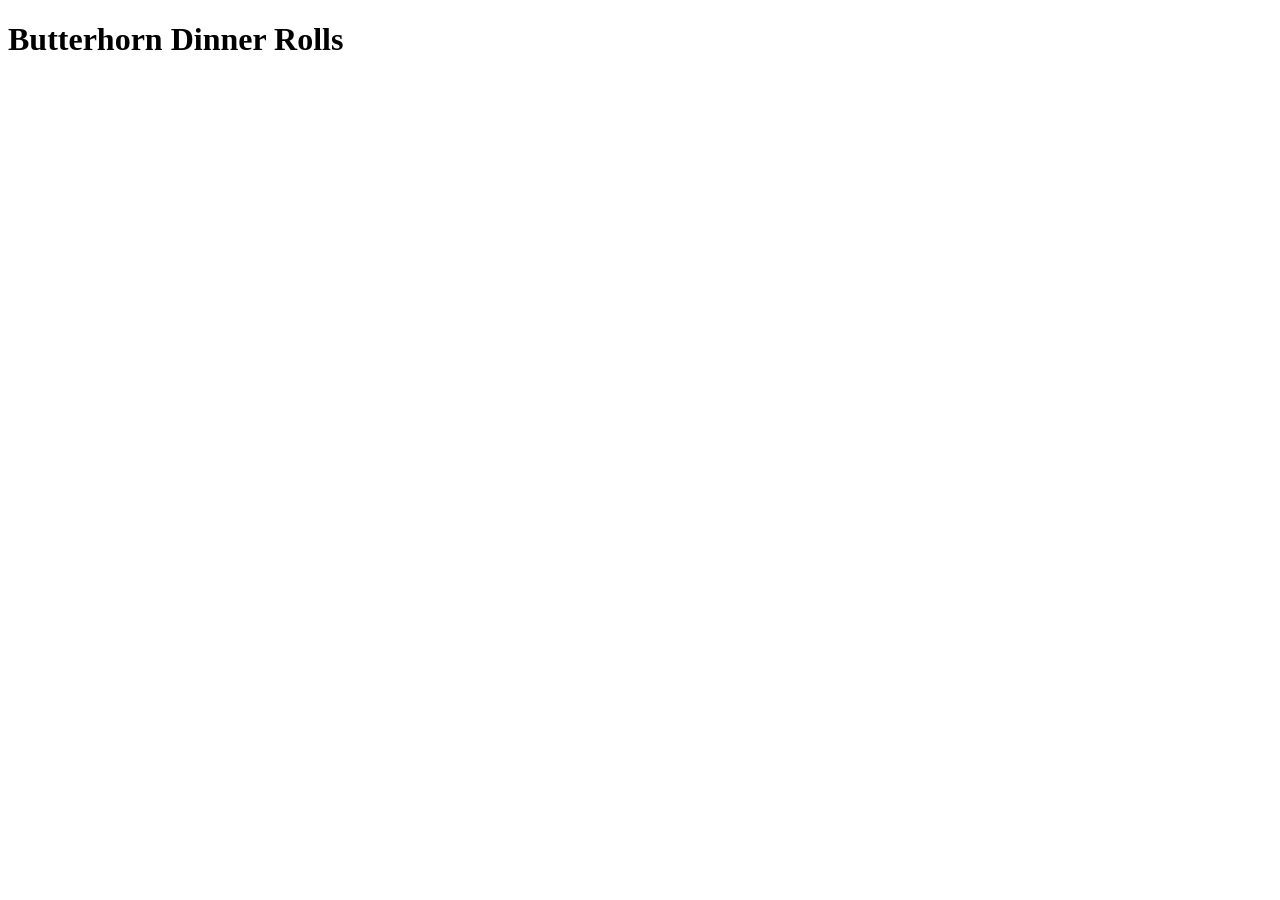
==== recipes/butterhorn-dinner-rolls.html @ 303f1480 "Add two new recipes Add butterhorn dinner rolls and link from home page Add candied yams recipe and " ====
<!DOCTYPE html>
<html lang="en">
    <head>
        <meta charset="utf-8">
        <title>Butterhorn Dinner Rolls recipe</title>
    </head>

    <body>
        <h1>Butterhorn Dinner Rolls</h1>
    </body>

</html>
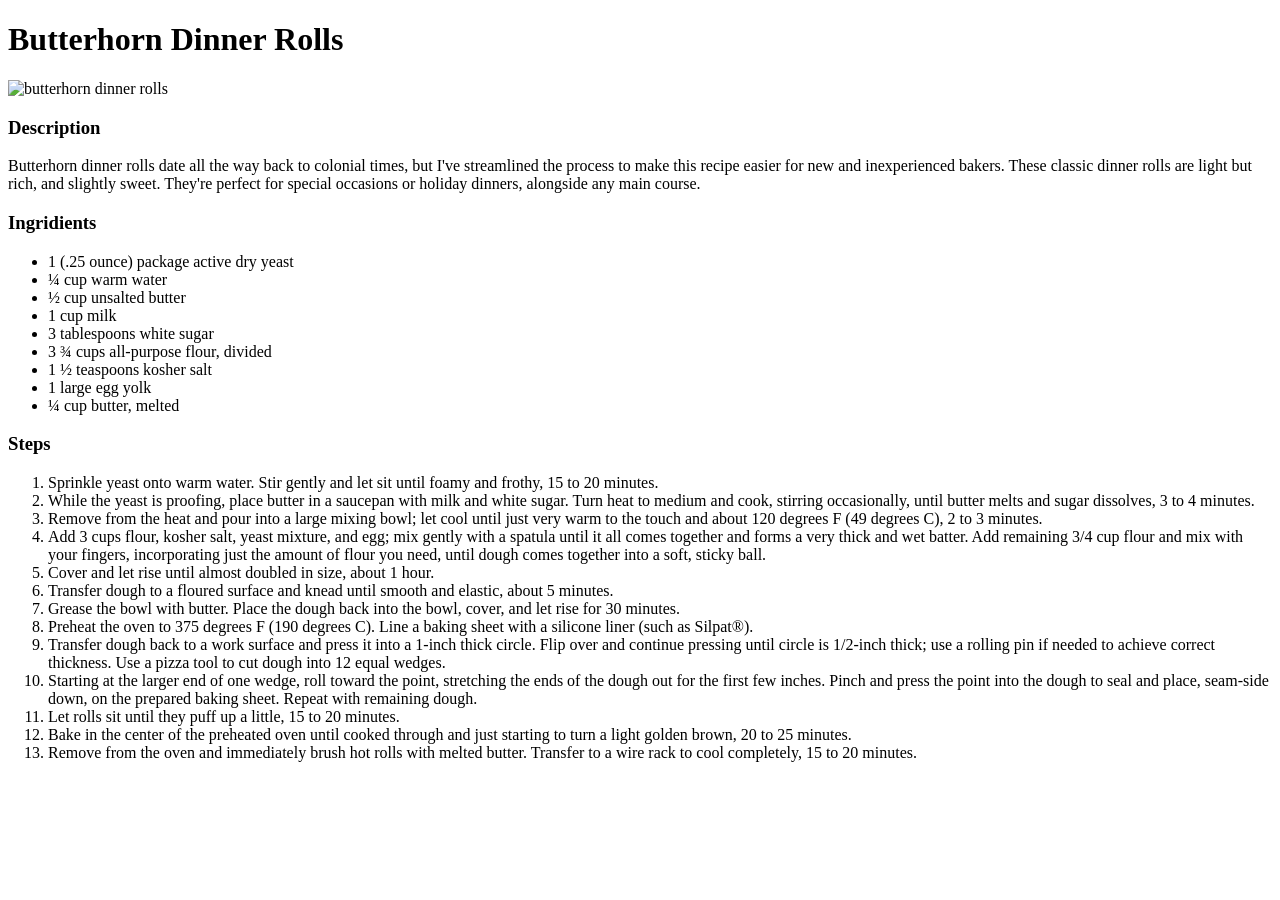
==== commit 55716274: "Add the rest of info on dinner rolls and yams Add description on butterhorn dinner rolls Add descrip" ====
--- a/recipes/butterhorn-dinner-rolls.html
+++ b/recipes/butterhorn-dinner-rolls.html
@@ -7,6 +7,42 @@
 
     <body>
         <h1>Butterhorn Dinner Rolls</h1>
+        <img src="../img/butterhorn-dinner-rolls.jpg" alt="butterhorn dinner rolls">
+        <h3>Description</h3>
+        <p>Butterhorn dinner rolls date all the way back to colonial 
+            times, but I've streamlined the process to make this recipe 
+            easier for new and inexperienced bakers. These classic dinner 
+            rolls are light but rich, and slightly sweet. They're perfect 
+            for special occasions or holiday dinners, alongside any main 
+            course.</p>
+        <h3>Ingridients</h3>
+        <ul>
+            <li>1 (.25 ounce) package active dry yeast</li>
+            <li>¼ cup warm water</li>
+            <li>½ cup unsalted butter</li>
+            <li>1 cup milk</li>
+            <li>3 tablespoons white sugar</li>
+            <li>3 ¾ cups all-purpose flour, divided</li>
+            <li>1 ½ teaspoons kosher salt</li>
+            <li>1 large egg yolk</li>
+            <li>¼ cup butter, melted</li>
+        </ul>
+        <h3>Steps</h3>
+        <ol>
+            <li>Sprinkle yeast onto warm water. Stir gently and let sit until foamy and frothy, 15 to 20 minutes.</li>
+            <li>While the yeast is proofing, place butter in a saucepan with milk and white sugar. Turn heat to medium and cook, stirring occasionally, until butter melts and sugar dissolves, 3 to 4 minutes.</li>
+            <li>Remove from the heat and pour into a large mixing bowl; let cool until just very warm to the touch and about 120 degrees F (49 degrees C), 2 to 3 minutes.</li>
+            <li>Add 3 cups flour, kosher salt, yeast mixture, and egg; mix gently with a spatula until it all comes together and forms a very thick and wet batter. Add remaining 3/4 cup flour and mix with your fingers, incorporating just the amount of flour you need, until dough comes together into a soft, sticky ball.</li>
+            <li>Cover and let rise until almost doubled in size, about 1 hour.</li>
+            <li>Transfer dough to a floured surface and knead until smooth and elastic, about 5 minutes.</li>
+            <li>Grease the bowl with butter. Place the dough back into the bowl, cover, and let rise for 30 minutes.</li>
+            <li>Preheat the oven to 375 degrees F (190 degrees C). Line a baking sheet with a silicone liner (such as Silpat®).</li>
+            <li>Transfer dough back to a work surface and press it into a 1-inch thick circle. Flip over and continue pressing until circle is 1/2-inch thick; use a rolling pin if needed to achieve correct thickness. Use a pizza tool to cut dough into 12 equal wedges.</li>
+            <li>Starting at the larger end of one wedge, roll toward the point, stretching the ends of the dough out for the first few inches. Pinch and press the point into the dough to seal and place, seam-side down, on the prepared baking sheet. Repeat with remaining dough.</li>
+            <li>Let rolls sit until they puff up a little, 15 to 20 minutes.</li>
+            <li>Bake in the center of the preheated oven until cooked through and just starting to turn a light golden brown, 20 to 25 minutes.</li>
+            <li>Remove from the oven and immediately brush hot rolls with melted butter. Transfer to a wire rack to cool completely, 15 to 20 minutes.</li>
+        </ol>
     </body>
 
 </html>
